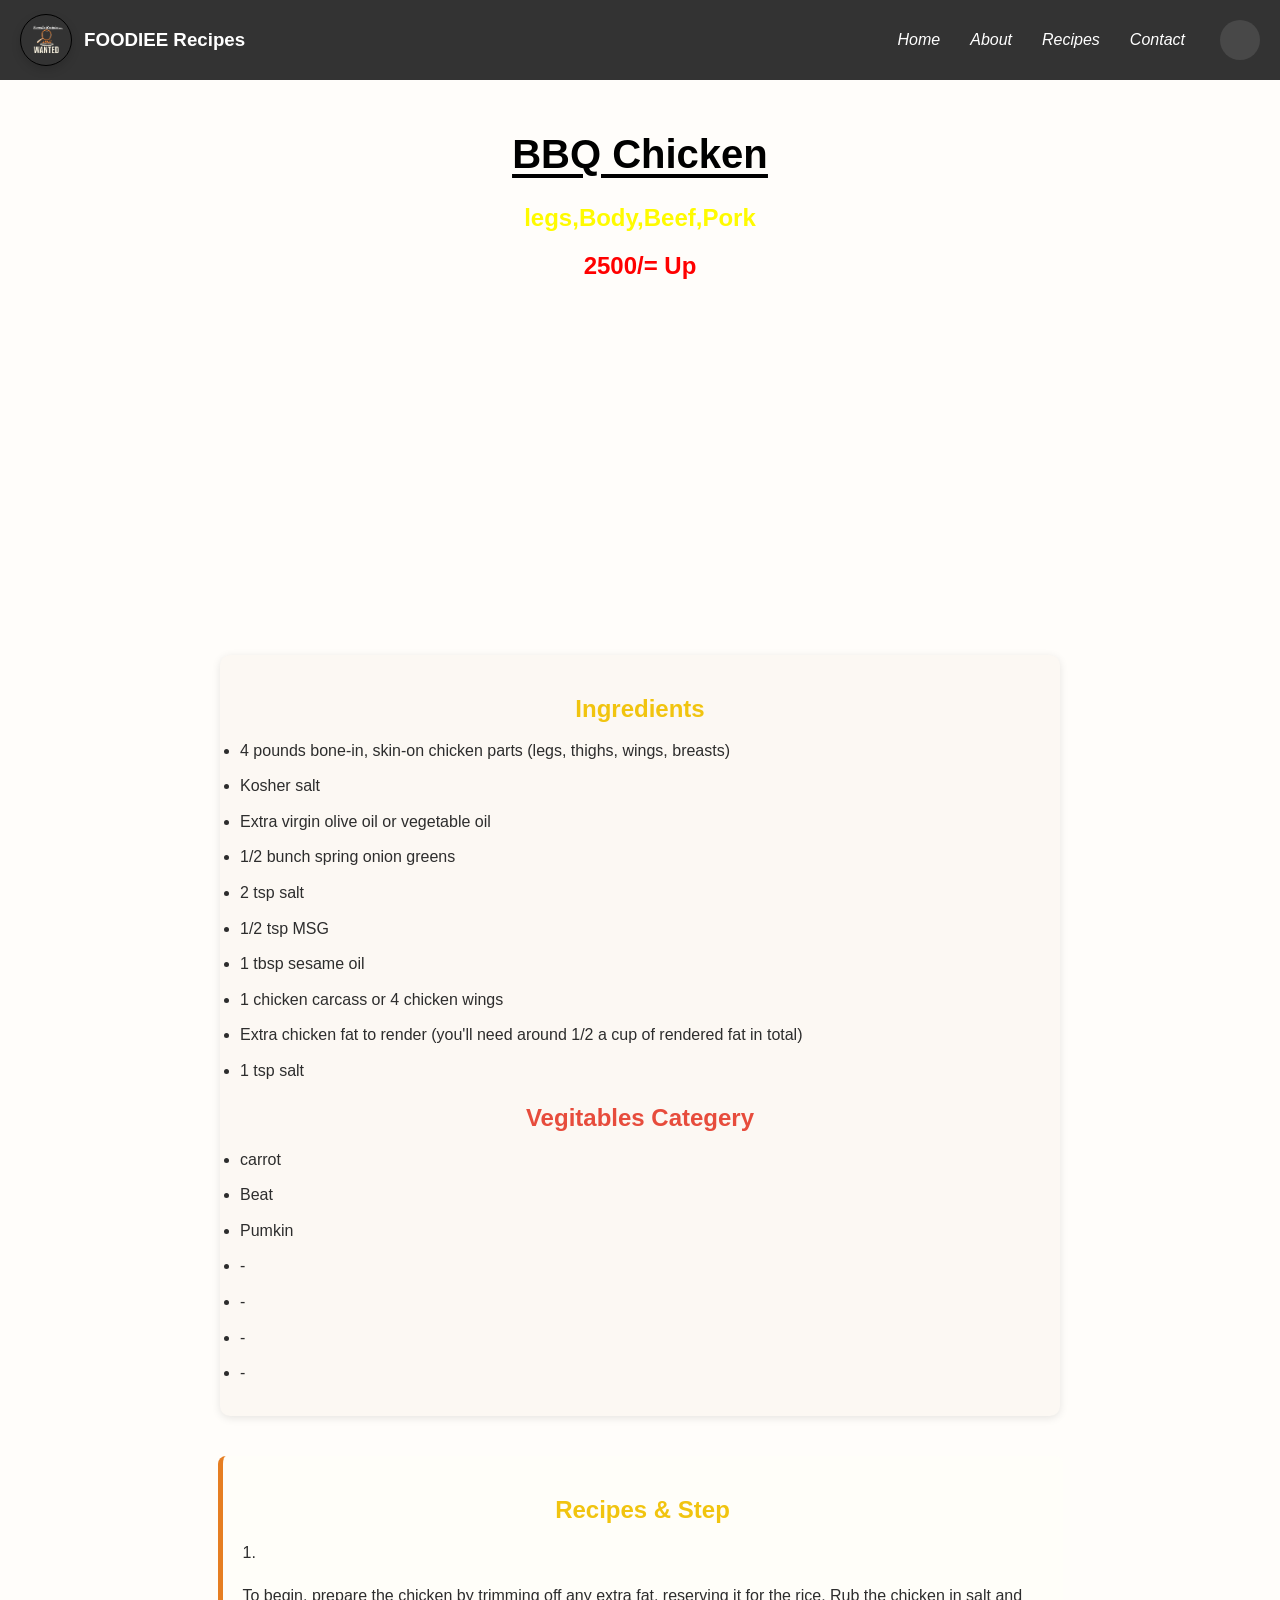
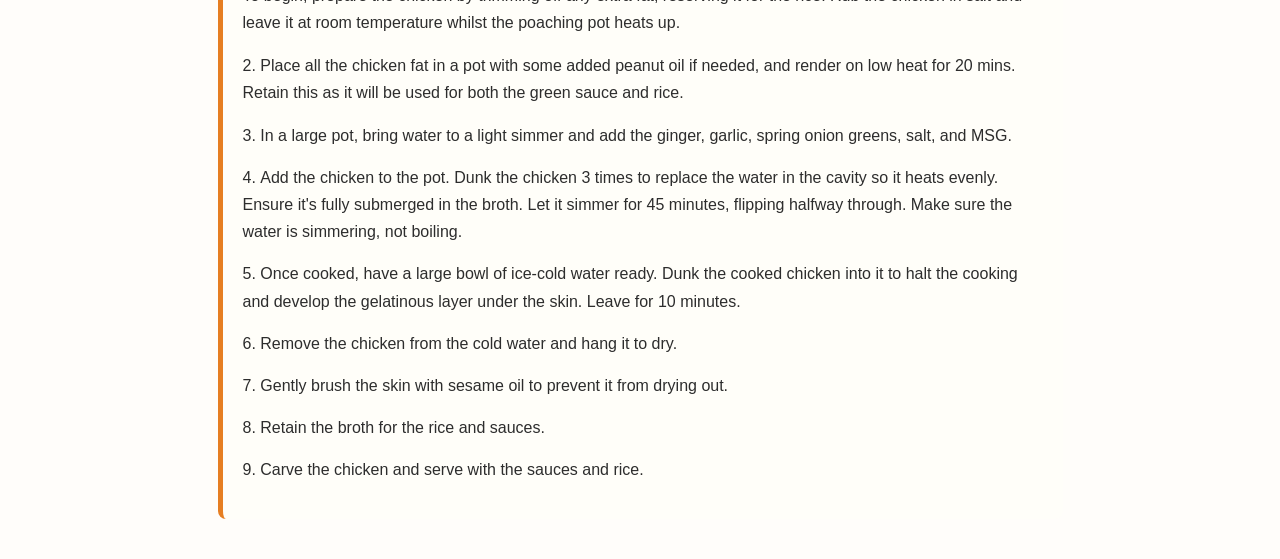
==== pages/pageBBQ.html @ 437834be "main functions are compleated" ====
<!DOCTYPE html>
<html lang="en">

<head>
    <meta charset="UTF-8">
    <meta name="viewport" content="width=device-width, initial-scale=1.0">
    <title>Item 04</title>

    <link rel="stylesheet" href="/css/indexParts.css/index.css">
    <link rel="stylesheet" href="/css/pages.css/pageBBQ.css">
</head>

<body>

    <header>
        <div id="logo-container">
          <img id="logo" src="/assets/images/foodie Logo.png" alt="logo" />
          <h3>FOODIEE Recipes</h3>
        </div>
        <nav>
          <div class="burger-menu">&#9776;</div>
          <ul>
            <li><a href="../index.html#section_1"><i>Home</i></a></li>
            <li><a href="../index.html#section_About"><i>About</i></a></li>
            <li><a href="../index.html#section_Recipy"><i>Recipes</i></a></li>
            <li><a href="../index.html#contact"><i>Contact</i></a></li>
          </ul>

          <div class="rightSide">
            <div class="btns dayNight">
                <ion-icon name="moon-outline"></ion-icon>
                <ion-icon name="sunny-outline"></ion-icon>
            </div>
        </div>
        </nav>
        
      </header>

    <h1 style="text-align: center;"><u>EASY MENU</u></h1>
    <div>
        <img src="/assets/IMG4.png" alt="" width="500px" height="auto">
    </div>

    
        <h1 style="color: rgb(0, 0, 0);"> <u>BBQ Chicken</u> </h1>
    
        <h2 style="color: rgb(255, 251, 0);"> legs,Body,Beef,Pork </h2>
    
        <h2 style="color: rgb(255, 0, 0);"> 2500/= Up </h2>
    

    <div>
        
            <iframe width="560" height="315" src="https://www.youtube.com/embed/CYsHw2kRiC4?si=ZlKmceUigWeq-Jr1"
                frameborder="0" allowfullscreen></iframe>
        
    </div>

    <div class="ingrediance">
        <ul>
            <h2>Ingredients</h2>
            <li>
                4 pounds bone-in, skin-on chicken parts (legs, thighs, wings, breasts)
            </li>
            <li>
                Kosher salt
            </li>
            <li>
                Extra virgin olive oil or vegetable oil
            </li>
            <li>
                1/2 bunch spring onion greens
            </li>
            <li>
                2 tsp salt
            </li>
            <li>
                1/2 tsp MSG
            </li>
            <li>
                1 tbsp sesame oil
            </li>
            <li>
                1 chicken carcass or 4 chicken wings
            </li>
            <li>
                Extra chicken fat to render (you'll need around 1/2 a cup of rendered fat in total)
            </li>
            <li>
                1 tsp salt
            </li>


            <h2> Vegitables Categery</h2>


            <li>
                carrot
            </li>
            <li>
                Beat
            </li>
            <li>
                Pumkin
            </li>
            <li>
                -
            </li>
            <li>
                -
            </li>
            <li>
                -
            </li>
            <li>
                -
            </li>

        </ul>
    </div>
    <ol>
        <h2> Recipes & Step </h2>
        <li id="step-2">
            <p>To begin, prepare the chicken by trimming off any extra fat, reserving it for the rice. Rub the chicken
                in
                salt and leave it at room temperature whilst the poaching pot heats up.</p>
        </li>
        <li id="step-3">Place all the chicken fat in a pot with some added peanut oil if needed, and render on low heat
            for
            20 mins. Retain this as it will be used for both the green sauce and rice.
        </li>
        <li id="step-4">In a large pot, bring water to a light simmer and add the ginger, garlic, spring onion greens,
            salt,
            and MSG.
        </li>
        <li id="step-5">Add the chicken to the pot. Dunk the chicken 3 times to replace the water in the cavity so it
            heats
            evenly. Ensure it's fully submerged in the broth. Let it simmer for 45 minutes, flipping halfway through.
            Make
            sure the water is simmering, not boiling.
        </li>
        <li id="step-6">Once cooked, have a large bowl of ice-cold water ready. Dunk the cooked chicken into it to halt
            the
            cooking and develop the gelatinous layer under the skin. Leave for 10 minutes.
        </li>
        <li id="step-7">Remove the chicken from the cold water and hang it to dry.
        </li>
        <li id="step-8">Gently brush the skin with sesame oil to prevent it from drying out.
        </li>
        <li id="step-9">Retain the broth for the rice and sauces.
        </li>
        <li id="step-10">Carve the chicken and serve with the sauces and rice.
        </li>
    </ol>

    <script src="/js/index.js"></script>
</body>

</html>
---- css/indexParts.css/index.css ----
body {
    margin: 0;
    padding: 0;
    font-family: 'Poppins', sans-serif;
    overflow-x: hidden;
}

header {
    background-color: #333;
    width: 100%;
    height: 80px;
    color: white;
    display: flex;
    justify-content: space-between;
    align-items: center;
    padding: 0 20px;
    position: fixed;
    top: 0;
    left: 0;
    z-index: 1000;
    box-sizing: border-box;
}

#logo-container {
    display: flex;
    align-items: center;
}

#logo {
    width: 50px;
    height: 50px;
    object-fit: cover;
    border-radius: 50%;
    border: 1px solid black;
    margin-right: 12px;
}

nav {
    display: flex;
    align-items: center;
}

nav ul {
    display: flex;
    list-style: none;
    margin: 0;
    padding: 0;
    align-items: center;
}

nav ul li {
    margin: 0 15px;
    position: relative;
}

nav ul li a {
    color: white;
    text-decoration: none;
    transition: color 0.3s ease;
    font-weight: 500;
    padding: 5px 0;
    display: inline-block;
}

nav ul li a:hover {
    color: aqua;
}

.rightSide {
    display: flex;
    align-items: center;
    margin-left: 20px;
}

.dayNight {
    cursor: pointer;
    display: flex;
    align-items: center;
    justify-content: center;
    width: 40px;
    height: 40px;
    border-radius: 50%;
    background: rgba(255, 255, 255, 0.1);
    transition: background 0.3s ease;
}

.dayNight:hover {
    background: rgba(255, 255, 255, 0.2);
}

.dayNight ion-icon {
    color: white;
    font-size: 1.2rem;
    transition: all 0.3s ease;
}

.dayNight ion-icon:nth-child(2) {
    display: none;
}

.burger-menu {
    display: none;
    cursor: pointer;
    font-size: 30px;
    color: white;
    margin-left: 20px;
}

.main {
    position: relative;
    width: 100%;
    height: 100vh;
    display: flex;
    justify-content: center;
    align-items: center;
    overflow: hidden;
}

.main video {
    position: absolute;
    top: 50%;
    left: 50%;
    transform: translate(-50%, -50%);
    min-width: 100%;
    min-height: 100%;
    width: auto;
    height: auto;
    z-index: -1;
    object-fit: cover;
}

.content {
    text-align: center;
    color: white;
    z-index: 1;
    max-width: 800px;
    padding: 0 20px;
}

.content h2 {
    position: absolute;
    top: 20px;
    left: 35%;
    color: antiquewhite;
    font-size: 4rem;
    margin-bottom: 20px;
    text-shadow: 2px 2px 4px rgba(0, 0, 0, 0.5);
}

.content p {
    position: absolute;
    bottom: 20px;
    font-size: 1.2rem;
    line-height: 1.6;
    margin-bottom: 30px;
    text-shadow: 1px 1px 3px rgba(0, 0, 0, 0.5);
}

.content br {
    display: none;
}

.burger-menu {
    display: none;
    cursor: pointer;
    font-size: 30px;
    color: white;
    margin-left: 20px;
    z-index: 1001;
}

.anchor{
    text-decoration: none;
}

.burger-menu {
    display: none;
    cursor: pointer;
    font-size: 30px;
    color: white;
    margin-left: 20px;
    z-index: 1001;
    transition: transform  0.3s ease;
    /* transition-duration: 5s; */
}

.burger-menu.active {
    transform: rotate(90deg);
}

@media (max-width: 768px) {

    nav > ul {
        display: none;
        position: fixed;
        top: 80px;
        left: 0;
        width: 100%;
        background-color: #333;
        flex-direction: column;
        align-items: center;
        padding: 20px 0;
        margin: 0;
        box-shadow: 0 5px 10px rgba(0,0,0,0.2);
        transform: translateY(-100%);
        opacity: 0;
        transition: transform 0.3s ease, opacity 0.3s ease;
        z-index: 999;
    }
    
    .burger-menu {
        display: block;
    }
    
    nav > ul.active {
        display: flex;
        transform: translateY(0);
        opacity: 1;
    }
    
    nav ul li {
        margin: 15px 0;
        width: 100%;
        text-align: center;
    }
    
    nav ul li a {
        display: block;
        padding: 12px 20px;
        color: white;
        transition: all 0.3s ease;
        width: 100%;
    }
    
    nav ul li a:hover {
        background-color: rgba(255,255,255,0.1);
        color: aqua;
    }
    
    .rightSide {
        margin-left: auto;
    }

    .main {
        height: 70vh;
      }
      
      .main video {
        width: auto;
        height: 100%;
      }    
    
    .content h2 {
        font-size: 2.5rem;
    }
    
    .content p {
        font-size: 1rem;
    }
    
    .main2 .recipyPara {
        font-size: 1rem;
        text-align: left;
        margin: 15px 0;
        line-height: 1.6;
        color: #333;
        padding: 0 15px;
    }
}

@media (max-width: 480px) {
    .content h2 {
        font-size: 2rem;
    }
    
    #logo-container h3 {
        font-size: 1rem;
    }
    
    nav ul li a {
        padding: 10px 15px;
    }
}

html {
    scroll-behavior: smooth;
}

body {
    overflow-x: hidden;
}

header {
    position: fixed;
    top: 0;
    left: 0;
    z-index: 1000;
}
---- css/pages.css/pageBBQ.css ----
/* 
    body {
        font-family: 'Segoe UI', Tahoma, Geneva, Verdana, sans-serif;
        line-height: 1.6;
        color: #333;
        background-color: #f9f5f0;
        margin: 0;
        padding: 20px;
    }

    div {
        max-width: 1200px;
        margin: 0 auto;
        padding: 20px;
    }

    h1 {
        color: #d35400;
        text-align: center;
        font-size: 2.5rem;
        margin-bottom: 30px;
        text-shadow: 1px 1px 2px rgba(0,0,0,0.1);
    }

    h2 {
        color: #e67e22;
        font-size: 1.8rem;
        margin-top: 30px;
        border-bottom: 2px solid #f1c40f;
        padding-bottom: 5px;
    }

    img {
        display: block;
        margin: 0 auto;
        max-width: 100%;
        height: auto;
        border-radius: 8px;
        box-shadow: 0 4px 8px rgba(0,0,0,0.2);
        border: 5px solid #fff;
    }

    iframe {
        display: block;
        margin: 30px auto;
        max-width: 100%;
        border-radius: 8px;
        box-shadow: 0 4px 8px rgba(0,0,0,0.2);
    }

    ul {
        background-color: #fff;
        padding: 25px;
        border-radius: 8px;
        box-shadow: 0 2px 5px rgba(0,0,0,0.1);
        margin: 30px 0;
        list-style-type: none;
    }

    ul li {
        padding: 8px 0;
        border-bottom: 1px dashed #eee;
        position: relative;
        padding-left: 25px;
    }

    ul li:before {
        content: "•";
        color: #e67e22;
        font-size: 1.5em;
        position: absolute;
        left: 0;
        top: 2px;
    }

    ol {
        background-color: #fff;
        padding: 25px 25px 25px 50px;
        border-radius: 8px;
        box-shadow: 0 2px 5px rgba(0,0,0,0.1);
        margin: 30px 0;
        counter-reset: step-counter;
    }

    ol li {
        padding: 15px 0;
        border-bottom: 1px dashed #eee;
        position: relative;
        counter-increment: step-counter;
    }

    ol li:before {
        content: counter(step-counter);
        color: #fff;
        background-color: #e67e22;
        font-weight: bold;
        position: absolute;
        left: -40px;
        top: 50%;
        transform: translateY(-50%);
        width: 30px;
        height: 30px;
        border-radius: 50%;
        display: flex;
        align-items: center;
        justify-content: center;
        box-shadow: 0 2px 3px rgba(0,0,0,0.2);
    }

    h2:nth-of-type(2) {
        color: #c0392b;
        font-size: 1.5rem;
        background-color: #fdebd0;
        display: inline-block;
        padding: 8px 15px;
        border-radius: 20px;
        margin: 10px 0;
    }

    @media (max-width: 768px) {
        body {
            padding: 10px;
        }
        
        h1 {
            font-size: 2rem;
        }
        
        h2 {
            font-size: 1.5rem;
        }
        
        ul, ol {
            padding: 15px;
        }
        
        ol {
            padding-left: 40px;
        }
        
        ol li:before {
            left: -30px;
            width: 25px;
            height: 25px;
            font-size: 0.9em;
        }
    } */

    body {
        font-family: 'Segoe UI', Tahoma, Geneva, Verdana, sans-serif;
        background-color: #fffdfa;
        color: #2d2d2d;
        margin: 0;
        padding: 0;
      }
      
      h1 {
        font-size: 2.5rem;
        color: #c0392b;
        text-align: center;
        margin-top: 30px;
        text-decoration: underline;
        text-underline-offset: 6px;
      }
      
      h2 {
        margin-top: 20px;
        color: #2c3e50;
      }
      
      h2:nth-of-type(1) {
        color: #f1c40f;
        text-align: center;
      }
      
      h2:nth-of-type(2) {
        color: #e74c3c;
        font-weight: bold;
        text-align: center;
      }
      
      img {
        display: block;
        margin: 20px auto;
        border-radius: 10px;
        max-width: 90%;
        height: auto;
        box-shadow: 0 4px 10px rgba(0, 0, 0, 0.15);
      }
      
      iframe {
        display: block;
        margin: 30px auto;
        border-radius: 12px;
        max-width: 90%;
      }
      
      .ingrediance>ul {
        background-color: #fcf8f3;
        padding: 20px;
        margin: 30px auto;
        width: 90%;
        max-width: 800px;
        border-radius: 10px;
        box-shadow: 0 2px 8px rgba(0, 0, 0, 0.1);
        list-style-type: disc;
      }
      
      ul h2 {
        margin-bottom: 15px;
      }
      
      ul li {
        margin-bottom: 10px;
        line-height: 1.6;
      }
      
      ol {
        background-color: #fffef9;
        padding: 20px;
        margin: 40px auto;
        width: 90%;
        max-width: 800px;
        border-left: 5px solid #e67e22;
        border-radius: 8px;
        list-style-position: inside;
      }
      
      ol h2 {
        margin-bottom: 15px;
      }
      
      ol li {
        margin-bottom: 15px;
        font-size: 1rem;
        line-height: 1.7;
      }
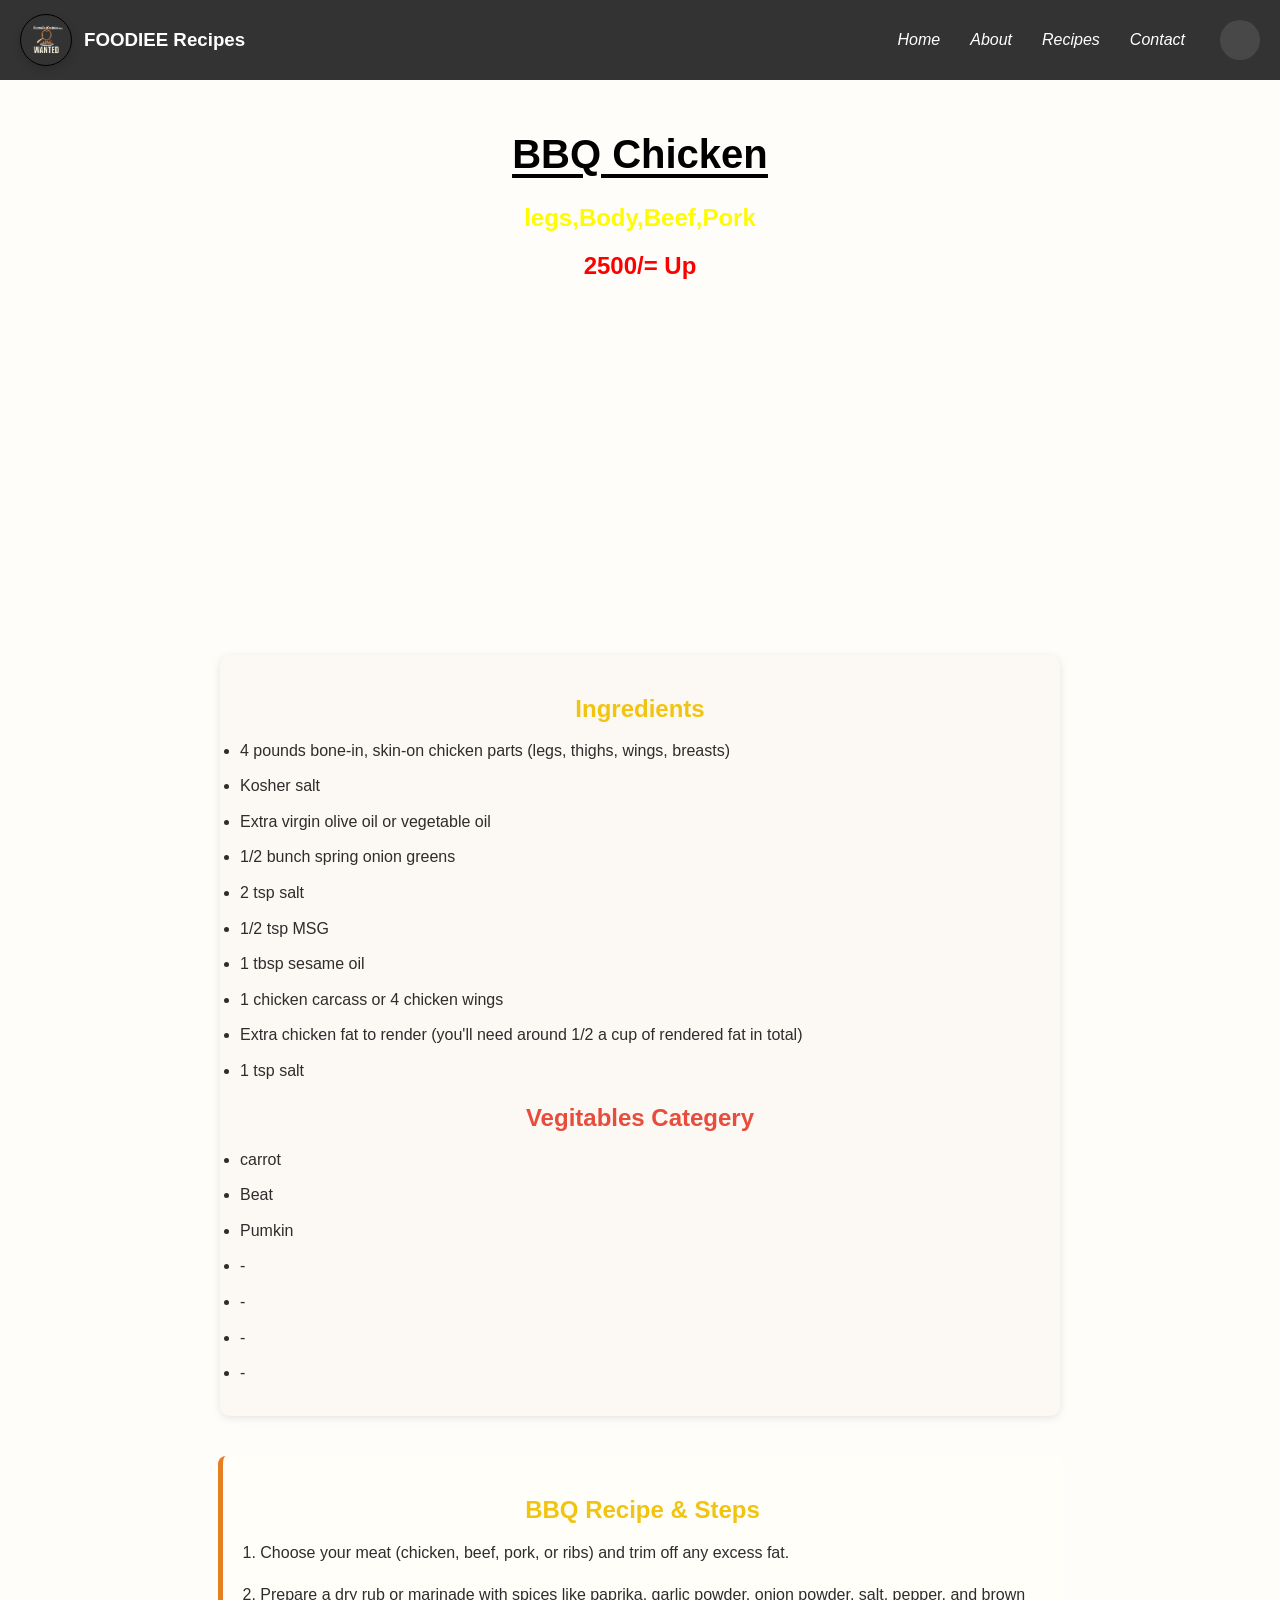
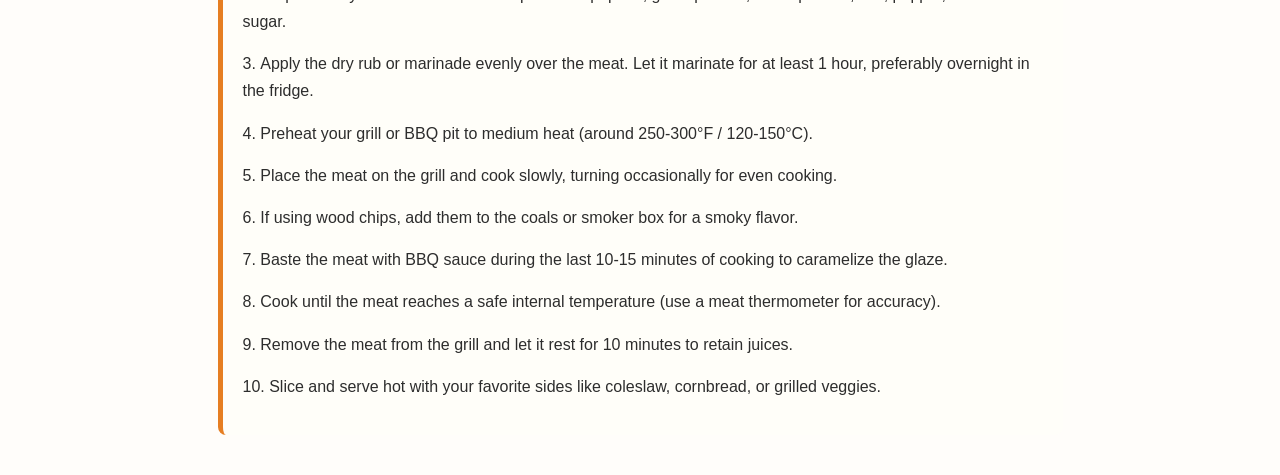
==== commit f8a547ab: "change recepies" ====
--- a/pages/pageBBQ.html
+++ b/pages/pageBBQ.html
@@ -4,7 +4,7 @@
 <head>
     <meta charset="UTF-8">
     <meta name="viewport" content="width=device-width, initial-scale=1.0">
-    <title>Item 04</title>
+    <title> BBQ Recipe </title>
 
     <link rel="stylesheet" href="/css/indexParts.css/index.css">
     <link rel="stylesheet" href="/css/pages.css/pageBBQ.css">
@@ -118,38 +118,39 @@
 
         </ul>
     </div>
+        
     <ol>
-        <h2> Recipes & Step </h2>
+        <h2> BBQ Recipe & Steps </h2>
+
+        <li id="step-1">
+            Choose your meat (chicken, beef, pork, or ribs) and trim off any excess fat.
+        </li>
         <li id="step-2">
-            <p>To begin, prepare the chicken by trimming off any extra fat, reserving it for the rice. Rub the chicken
-                in
-                salt and leave it at room temperature whilst the poaching pot heats up.</p>
+            Prepare a dry rub or marinade with spices like paprika, garlic powder, onion powder, salt, pepper, and brown sugar.
         </li>
-        <li id="step-3">Place all the chicken fat in a pot with some added peanut oil if needed, and render on low heat
-            for
-            20 mins. Retain this as it will be used for both the green sauce and rice.
+        <li id="step-3">
+            Apply the dry rub or marinade evenly over the meat. Let it marinate for at least 1 hour, preferably overnight in the fridge.
         </li>
-        <li id="step-4">In a large pot, bring water to a light simmer and add the ginger, garlic, spring onion greens,
-            salt,
-            and MSG.
+        <li id="step-4">
+            Preheat your grill or BBQ pit to medium heat (around 250-300°F / 120-150°C).
         </li>
-        <li id="step-5">Add the chicken to the pot. Dunk the chicken 3 times to replace the water in the cavity so it
-            heats
-            evenly. Ensure it's fully submerged in the broth. Let it simmer for 45 minutes, flipping halfway through.
-            Make
-            sure the water is simmering, not boiling.
+        <li id="step-5">
+            Place the meat on the grill and cook slowly, turning occasionally for even cooking.
         </li>
-        <li id="step-6">Once cooked, have a large bowl of ice-cold water ready. Dunk the cooked chicken into it to halt
-            the
-            cooking and develop the gelatinous layer under the skin. Leave for 10 minutes.
+        <li id="step-6">
+            If using wood chips, add them to the coals or smoker box for a smoky flavor.
         </li>
-        <li id="step-7">Remove the chicken from the cold water and hang it to dry.
+        <li id="step-7">
+            Baste the meat with BBQ sauce during the last 10-15 minutes of cooking to caramelize the glaze.
         </li>
-        <li id="step-8">Gently brush the skin with sesame oil to prevent it from drying out.
+        <li id="step-8">
+            Cook until the meat reaches a safe internal temperature (use a meat thermometer for accuracy).
         </li>
-        <li id="step-9">Retain the broth for the rice and sauces.
+        <li id="step-9">
+            Remove the meat from the grill and let it rest for 10 minutes to retain juices.
         </li>
-        <li id="step-10">Carve the chicken and serve with the sauces and rice.
+        <li id="step-10">
+            Slice and serve hot with your favorite sides like coleslaw, cornbread, or grilled veggies.
         </li>
     </ol>
 
--- a/css/indexParts.css/index.css
+++ b/css/indexParts.css/index.css
@@ -139,7 +139,7 @@
 
 .content h2 {
     position: absolute;
-    top: 20px;
+    top: 55px;
     left: 35%;
     color: antiquewhite;
     font-size: 4rem;
@@ -150,6 +150,7 @@
 .content p {
     position: absolute;
     bottom: 20px;
+    right: 20px;
     font-size: 1.2rem;
     line-height: 1.6;
     margin-bottom: 30px;
@@ -181,7 +182,6 @@
     margin-left: 20px;
     z-index: 1001;
     transition: transform  0.3s ease;
-    /* transition-duration: 5s; */
 }
 
 .burger-menu.active {
